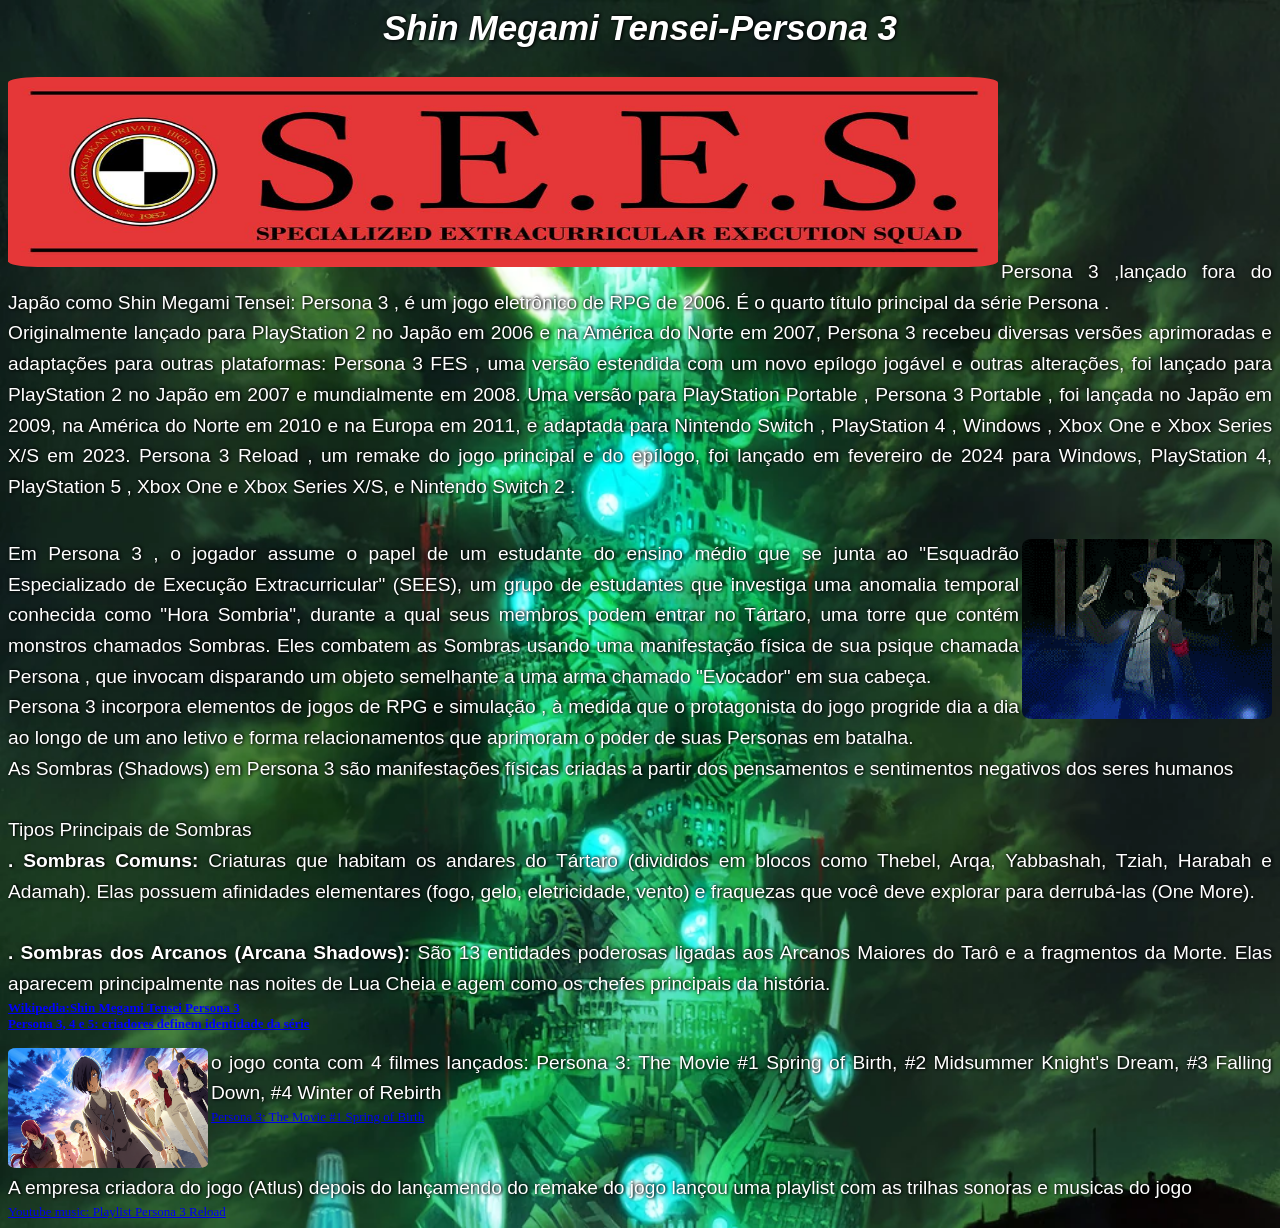
==== pag3.html @ b381ad79 "Add files via upload" ====
<html>
<head>
<title>Shin Megami Tensei-Persona </title>
    
<style>
body
{
background-image:url("P3-Tartarus.jpeg"); 
background-repeat:no-repeat;
background-size:cover;       
}


h1

{
color:white;
font-size:40px;
font-family:arial;
text-align:center;
font-style:italic;
text-shadow: 1px 1px 3px rgba(0, 0, 0, 0.8), 
1px -1px 3px rgba(0, 0, 0, 0.8);    
}

h2
{
color:white;
font-size:35px;
font-family:arial;
text-align:center;
font-style:italic;
text-shadow: 1px 1px 3px rgba(0, 0, 0, 0.8), 
1px -1px 3px rgba(0, 0, 0, 0.8);      
}

 p 
{
font-family:arial;    
color: #ffffff; /* Branco puro */
font-size: 1.2rem;
line-height: 1.6;
margin: 0;
/* Sombra projetada para separar o texto do fundo verde */
text-shadow: 1px 1px 3px rgba(0, 0, 0, 0.8), 
1px -1px 3px rgba(0, 0, 0, 0.8);
    text-align:justify;
        }

.figura
{
width:250px;
height:180px;
border-radius:4%;    
}
.boxed
{
    
display:inline-block;
border:2px solid gray;
max-width:800px;
padding:80px 250px;
border-radius:20px;
margin:1px auto;
background-color:rgba(0,0,0,0.4);
line-height:1.5;    
}
.figura0
{
width:990px;
height:190px;
border-radius:3%;    
} 
.figura1
{
width:200px;
height:120px;
border-radius:4%;    
}    
</style>
</head>
<body>
<h2> Shin Megami Tensei-Persona 3 </h2>
 <img class="figura0" src="75a25d528c2a42d0ed2b3db5e2455191.jpeg" align="left" >   
<br><br><br><br><br><br><br><br><br><br>
<p>Persona 3 ,​​lançado fora do Japão como Shin Megami Tensei: Persona 3 , é um jogo eletrônico de RPG de 2006. É o quarto título principal da série Persona .<br> Originalmente lançado para PlayStation 2 no Japão em 2006 e na América do Norte em 2007, Persona 3 recebeu diversas versões aprimoradas e adaptações para outras plataformas: Persona 3 FES , uma versão estendida com um novo epílogo jogável e outras alterações, foi lançado para PlayStation 2 no Japão em 2007 e mundialmente em 2008. Uma versão para PlayStation Portable , Persona 3 Portable , foi lançada no Japão em 2009, na América do Norte em 2010 e na Europa em 2011, e adaptada para Nintendo Switch , PlayStation 4 , Windows , Xbox One e Xbox Series X/S em 2023. Persona 3 Reload , um remake do jogo principal e do epílogo, foi lançado em fevereiro de 2024 para Windows, PlayStation 4, PlayStation 5 , Xbox One e Xbox Series X/S, e Nintendo Switch 2 .</p>
<br><br>
<img class="figura" src="EvokerGame.jpeg" align="right" >    
<p>Em Persona 3 , o jogador assume o papel de um estudante do ensino médio que se junta ao "Esquadrão Especializado de Execução Extracurricular" (SEES), um grupo de estudantes que investiga uma anomalia temporal conhecida como "Hora Sombria", durante a qual seus membros podem entrar no Tártaro, uma torre que contém monstros chamados Sombras. Eles combatem as Sombras usando uma manifestação física de sua psique chamada Persona , que invocam disparando um objeto semelhante a uma arma chamado "Evocador" em sua cabeça. <br>Persona 3 incorpora elementos de jogos de RPG e simulação , à medida que o protagonista do jogo progride dia a dia ao longo de um ano letivo e forma relacionamentos que aprimoram o poder de suas Personas em batalha.</p>


<p>As Sombras (Shadows) em Persona 3 são manifestações físicas criadas a partir dos pensamentos e sentimentos negativos dos seres humanos<br><br>

Tipos Principais de Sombras
<br>
<b>. Sombras Comuns:</b> Criaturas que habitam os andares do Tártaro (divididos em blocos como Thebel, Arqa, Yabbashah, Tziah, Harabah e Adamah). Elas possuem afinidades elementares (fogo, gelo, eletricidade, vento) e fraquezas que você deve explorar para derrubá-las (One More).<br><br>
<b>. Sombras dos Arcanos (Arcana Shadows):</b> São 13 entidades poderosas ligadas aos Arcanos Maiores do Tarô e a fragmentos da Morte. Elas aparecem principalmente nas noites de Lua Cheia e agem como os chefes principais da história.</p>
    
<font size="2">
<a href="https://en.wikipedia.org/wiki/Persona_3">
<font color="blue"><b>Wikipedia:Shin Megami Tensei Persona 3 </b></font></a></font>
    
<br> <font size="2">
<a href="https://culpadolag.com.br/persona-3-4-e-5-criadores-definem-identidade-da-serie?srsltid=AYCX9vIKQGKjeYebnBEDAcs9ecsg37BiznrClO-uVywJZorSfDSaTBZ5#google_vignette">
<font color="blue"><b>Persona 3, 4 e 5: criadores definem identidade da série</b></font></a><br><br>
    
<img class="figura1" src="Grupo de Heróis Sob o Céu Crepuscular.png" align="left" >   
<p>o jogo conta com 4 filmes lançados: Persona 3: The Movie #1 Spring of Birth, #2 Midsummer Knight's Dream, #3 Falling Down, #4 Winter of Rebirth </p><font size="2">
    
<a href="https://www.youtube.com/watch?v=jhbVEy1zCNA" target="_blank" rel="noopener noreferrer">
  Persona 3: The Movie #1 Spring of Birth
</a>


<br><br><br><br>  
<p>A empresa criadora do jogo (Atlus) depois do lançamendo do remake do jogo lançou uma playlist com as trilhas sonoras e musicas do jogo</p>  

<a href="https://music.youtube.com/playlist?list=OLAK5uy_n-JEobmu1ZFuNhgPlI60XAsq9PjFkRscE" target="_blank" rel="noopener noreferrer">
  Youtube music: Playlist Persona 3 Reload
</a>
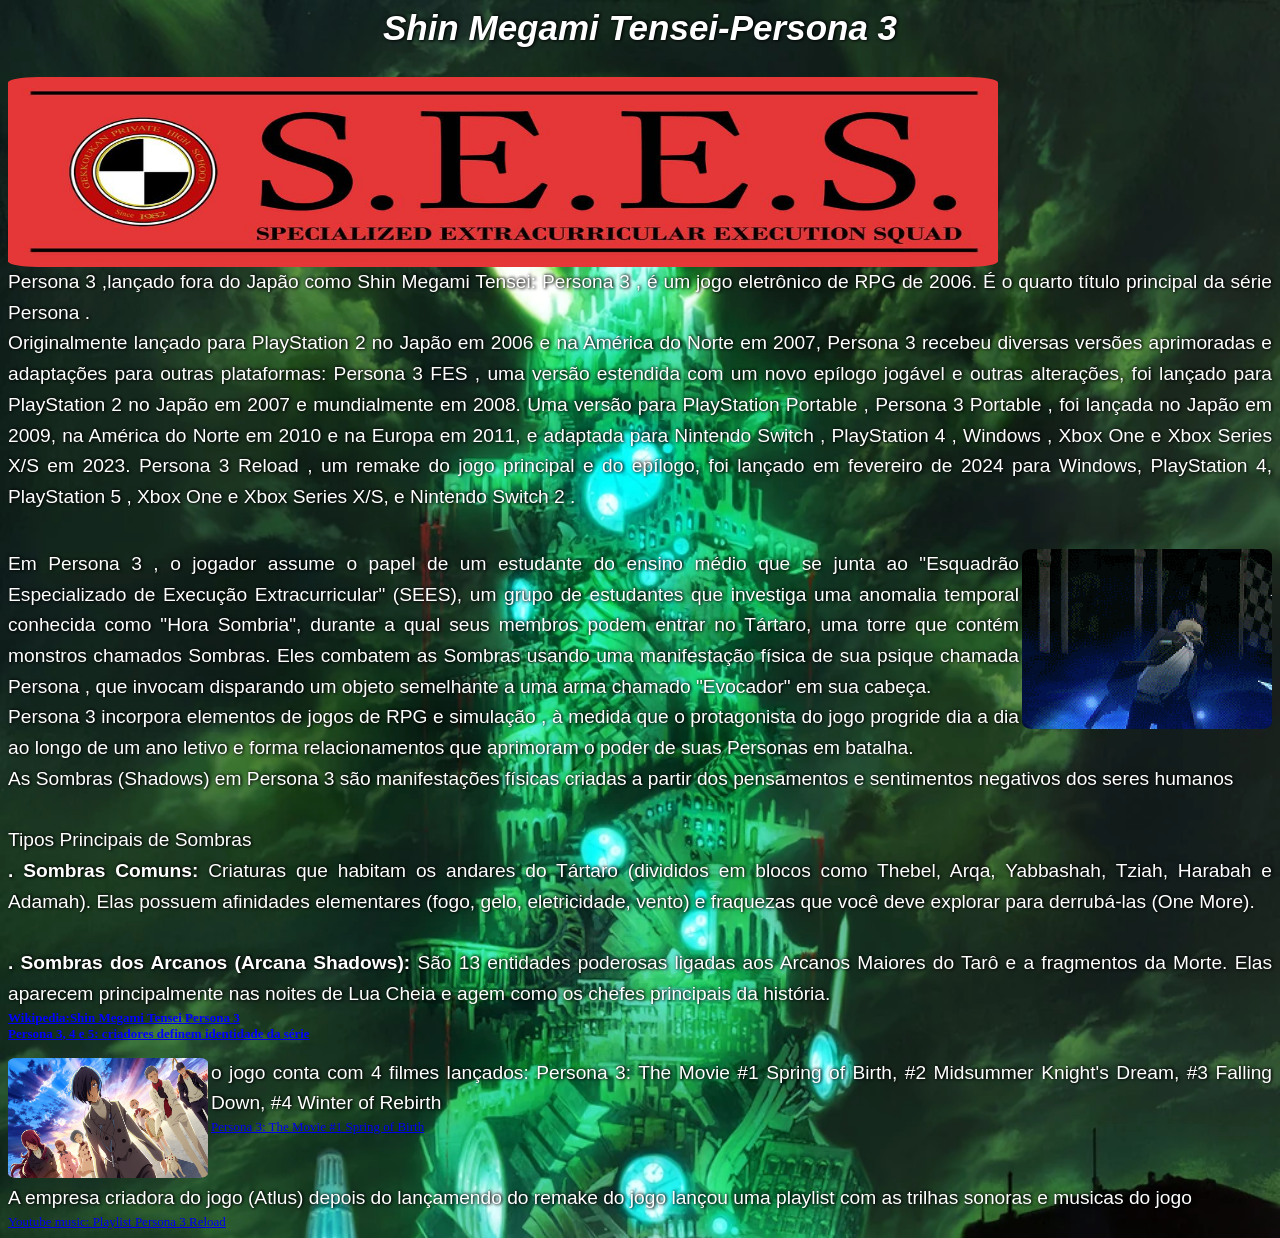
==== commit 003744b1: "Update pag3.html" ====
--- a/pag3.html
+++ b/pag3.html
@@ -81,8 +81,8 @@
 </head>
 <body>
 <h2> Shin Megami Tensei-Persona 3 </h2>
- <img class="figura0" src="75a25d528c2a42d0ed2b3db5e2455191.jpeg" align="left" >   
-<br><br><br><br><br><br><br><br><br><br>
+ <img class="figura0" src="75a25d528c2a42d0ed2b3db5e2455191.jpeg">   
+
 <p>Persona 3 ,​​lançado fora do Japão como Shin Megami Tensei: Persona 3 , é um jogo eletrônico de RPG de 2006. É o quarto título principal da série Persona .<br> Originalmente lançado para PlayStation 2 no Japão em 2006 e na América do Norte em 2007, Persona 3 recebeu diversas versões aprimoradas e adaptações para outras plataformas: Persona 3 FES , uma versão estendida com um novo epílogo jogável e outras alterações, foi lançado para PlayStation 2 no Japão em 2007 e mundialmente em 2008. Uma versão para PlayStation Portable , Persona 3 Portable , foi lançada no Japão em 2009, na América do Norte em 2010 e na Europa em 2011, e adaptada para Nintendo Switch , PlayStation 4 , Windows , Xbox One e Xbox Series X/S em 2023. Persona 3 Reload , um remake do jogo principal e do epílogo, foi lançado em fevereiro de 2024 para Windows, PlayStation 4, PlayStation 5 , Xbox One e Xbox Series X/S, e Nintendo Switch 2 .</p>
 <br><br>
 <img class="figura" src="EvokerGame.jpeg" align="right" >    
@@ -118,4 +118,4 @@
 <a href="https://music.youtube.com/playlist?list=OLAK5uy_n-JEobmu1ZFuNhgPlI60XAsq9PjFkRscE" target="_blank" rel="noopener noreferrer">
   Youtube music: Playlist Persona 3 Reload
 </a>
- + 
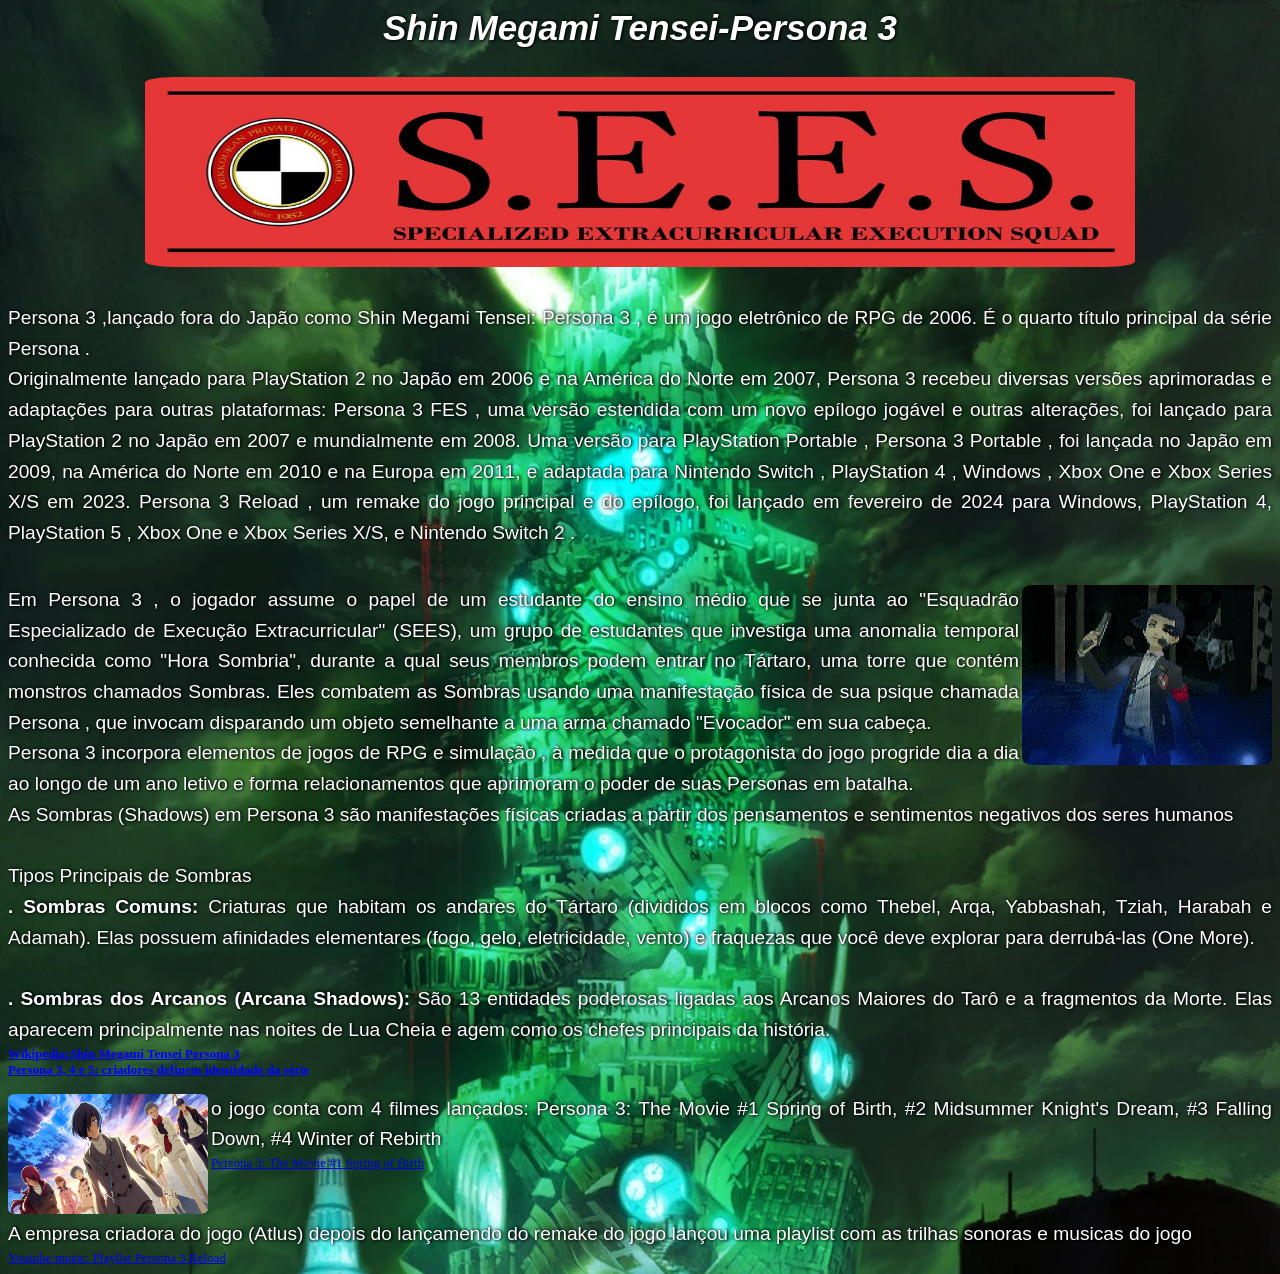
==== commit 12ad960f: "Update pag3.html" ====
--- a/pag3.html
+++ b/pag3.html
@@ -81,8 +81,8 @@
 </head>
 <body>
 <h2> Shin Megami Tensei-Persona 3 </h2>
- <img class="figura0" src="75a25d528c2a42d0ed2b3db5e2455191.jpeg">   
-
+ <center> <img class="figura0" src="75a25d528c2a42d0ed2b3db5e2455191.jpeg"> </center> 
+<br> <br> 
 <p>Persona 3 ,​​lançado fora do Japão como Shin Megami Tensei: Persona 3 , é um jogo eletrônico de RPG de 2006. É o quarto título principal da série Persona .<br> Originalmente lançado para PlayStation 2 no Japão em 2006 e na América do Norte em 2007, Persona 3 recebeu diversas versões aprimoradas e adaptações para outras plataformas: Persona 3 FES , uma versão estendida com um novo epílogo jogável e outras alterações, foi lançado para PlayStation 2 no Japão em 2007 e mundialmente em 2008. Uma versão para PlayStation Portable , Persona 3 Portable , foi lançada no Japão em 2009, na América do Norte em 2010 e na Europa em 2011, e adaptada para Nintendo Switch , PlayStation 4 , Windows , Xbox One e Xbox Series X/S em 2023. Persona 3 Reload , um remake do jogo principal e do epílogo, foi lançado em fevereiro de 2024 para Windows, PlayStation 4, PlayStation 5 , Xbox One e Xbox Series X/S, e Nintendo Switch 2 .</p>
 <br><br>
 <img class="figura" src="EvokerGame.jpeg" align="right" >    
